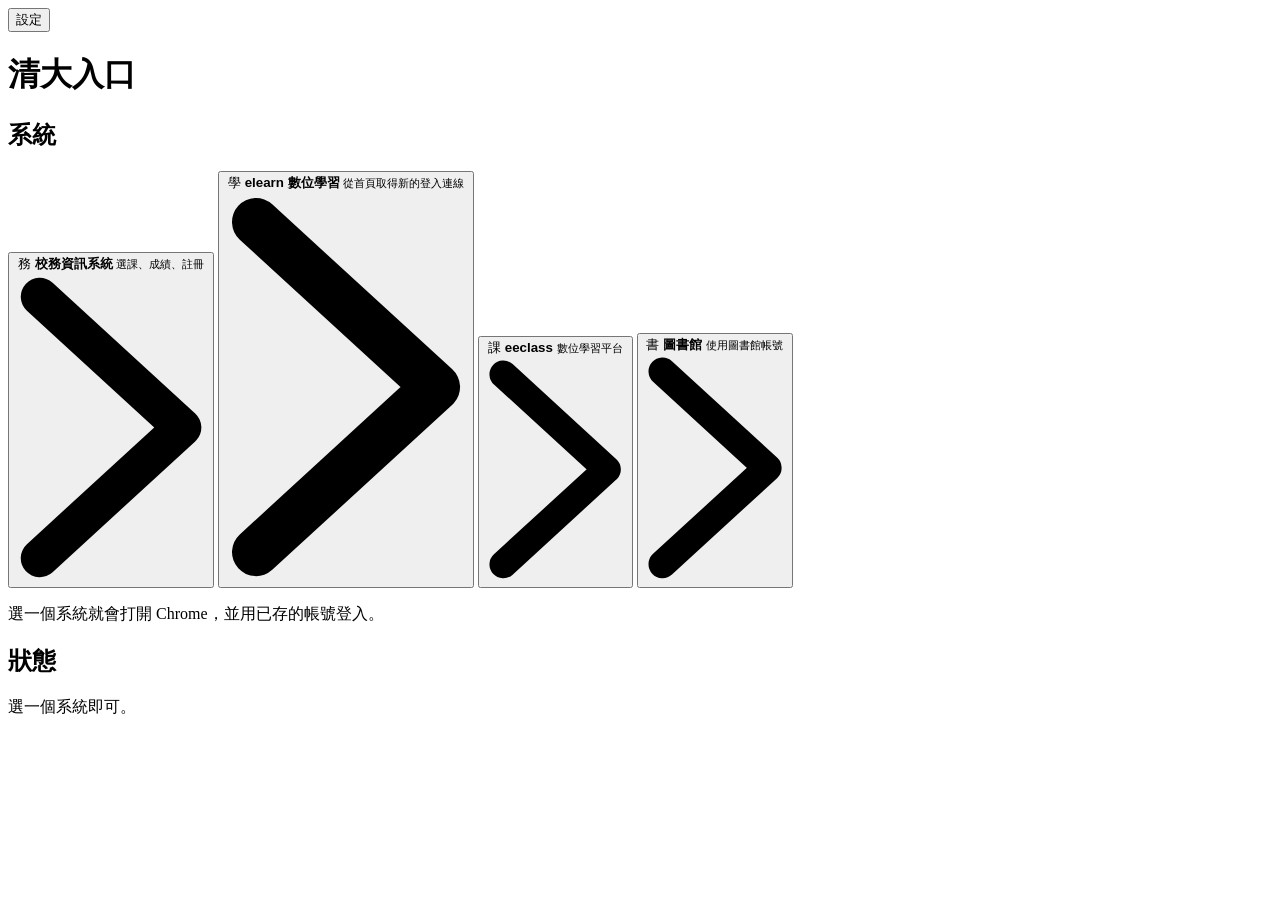
==== static/index.html @ 0aa0c3b7 "加入本機清大入口，用 iPhone 藍白介面選擇系統並登入。 Co-authored-by: Cursor <cursoragent@cursor.com>" ====
<!DOCTYPE html>
<html lang="zh-Hant">
<head>
  <meta charset="utf-8">
  <meta name="viewport" content="width=device-width, initial-scale=1, viewport-fit=cover">
  <meta name="theme-color" content="#F3F8FE">
  <meta name="apple-mobile-web-app-capable" content="yes">
  <meta name="apple-mobile-web-app-status-bar-style" content="default">
  <title>清大入口</title>
  <link rel="stylesheet" href="/style.css">
</head>
<body>
  <div class="app">
    <header class="nav">
      <div class="nav-bar">
        <button id="settings" type="button" aria-expanded="false" aria-controls="settings-panel">設定</button>
      </div>
      <h1>清大入口</h1>
    </header>

    <main>
      <div id="settings-panel" hidden>
        <h2 class="group-label" id="school-title">校務帳號 <span id="saved-school" class="saved">尚未儲存</span></h2>
        <section class="group" aria-labelledby="school-title">
          <label class="field">
            <span>帳號</span>
            <input id="account" name="account" type="text" autocomplete="section-school username" maxlength="42" spellcheck="false" placeholder="學號或員工編號">
          </label>
          <label class="field">
            <span>密碼</span>
            <span class="password-row">
              <input id="password" name="password" type="password" autocomplete="section-school current-password" maxlength="64" placeholder="必填">
              <button id="toggle-school" type="button">顯示</button>
            </span>
          </label>
          <button id="clear-school" type="button" class="field action">清除校務帳密</button>
        </section>
        <p class="footnote">給校務資訊系統、elearn、eeclass，存在這台裝置。</p>

        <h2 class="group-label" id="library-title">圖書館帳號 <span id="saved-library" class="saved">尚未儲存</span></h2>
        <section class="group" aria-labelledby="library-title">
          <label class="field">
            <span>帳號</span>
            <input id="library-account" name="library-account" type="text" autocomplete="section-library username" maxlength="42" spellcheck="false" placeholder="圖書館帳號">
          </label>
          <label class="field">
            <span>密碼</span>
            <span class="password-row">
              <input id="library-password" name="library-password" type="password" autocomplete="section-library current-password" maxlength="64" placeholder="必填">
              <button id="toggle-library" type="button">顯示</button>
            </span>
          </label>
          <button id="clear-library" type="button" class="field action">清除圖書館帳密</button>
        </section>
        <p class="footnote">只給圖書館，跟校務帳號分開存。</p>
      </div>

      <h2 class="group-label">系統</h2>
      <section class="group portals" aria-label="選擇系統">
        <button class="portal" type="button" data-portal="ccxp">
          <span class="mark">務</span>
          <span class="meta">
            <strong>校務資訊系統</strong>
            <small>選課、成績、註冊</small>
          </span>
          <svg class="chevron" viewBox="0 0 8 13" aria-hidden="true"><path d="M1 1l6 5.5L1 12" fill="none" stroke="currentColor" stroke-width="1.6" stroke-linecap="round" stroke-linejoin="round"/></svg>
        </button>
        <button class="portal" type="button" data-portal="elearn">
          <span class="mark">學</span>
          <span class="meta">
            <strong>elearn 數位學習</strong>
            <small>從首頁取得新的登入連線</small>
          </span>
          <svg class="chevron" viewBox="0 0 8 13" aria-hidden="true"><path d="M1 1l6 5.5L1 12" fill="none" stroke="currentColor" stroke-width="1.6" stroke-linecap="round" stroke-linejoin="round"/></svg>
        </button>
        <button class="portal" type="button" data-portal="eeclass">
          <span class="mark">課</span>
          <span class="meta">
            <strong>eeclass</strong>
            <small>數位學習平台</small>
          </span>
          <svg class="chevron" viewBox="0 0 8 13" aria-hidden="true"><path d="M1 1l6 5.5L1 12" fill="none" stroke="currentColor" stroke-width="1.6" stroke-linecap="round" stroke-linejoin="round"/></svg>
        </button>
        <button class="portal" type="button" data-portal="library">
          <span class="mark">書</span>
          <span class="meta">
            <strong>圖書館</strong>
            <small>使用圖書館帳號</small>
          </span>
          <svg class="chevron" viewBox="0 0 8 13" aria-hidden="true"><path d="M1 1l6 5.5L1 12" fill="none" stroke="currentColor" stroke-width="1.6" stroke-linecap="round" stroke-linejoin="round"/></svg>
        </button>
      </section>
      <p class="footnote">選一個系統就會打開 Chrome，並用已存的帳號登入。</p>

      <h2 class="group-label">狀態</h2>
      <section class="group status-card" aria-live="polite">
        <p id="status" class="status">選一個系統即可。</p>
        <ol id="log"></ol>
      </section>
    </main>
  </div>
  <script src="/app.js"></script>
</body>
</html>
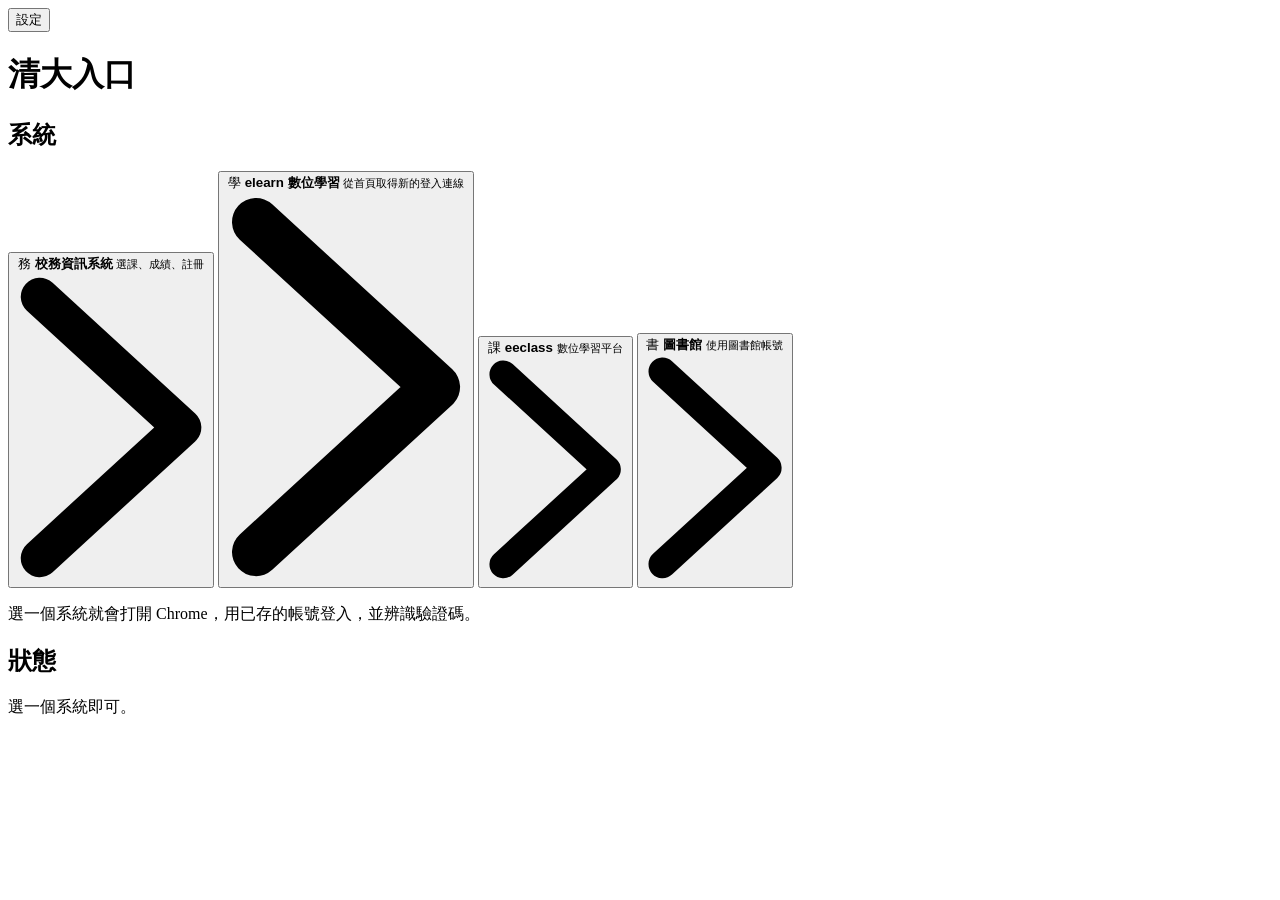
==== commit 7f7112de: "電腦繼續辨識驗證碼，手機維持自己輸入。 Co-authored-by: Cursor <cursoragent@cursor.com>" ====
--- a/static/index.html
+++ b/static/index.html
@@ -90,7 +90,7 @@
           <svg class="chevron" viewBox="0 0 8 13" aria-hidden="true"><path d="M1 1l6 5.5L1 12" fill="none" stroke="currentColor" stroke-width="1.6" stroke-linecap="round" stroke-linejoin="round"/></svg>
         </button>
       </section>
-      <p class="footnote">選一個系統就會打開 Chrome，並用已存的帳號登入。</p>
+      <p class="footnote">選一個系統就會打開 Chrome，用已存的帳號登入，並辨識驗證碼。</p>
 
       <h2 class="group-label">狀態</h2>
       <section class="group status-card" aria-live="polite">
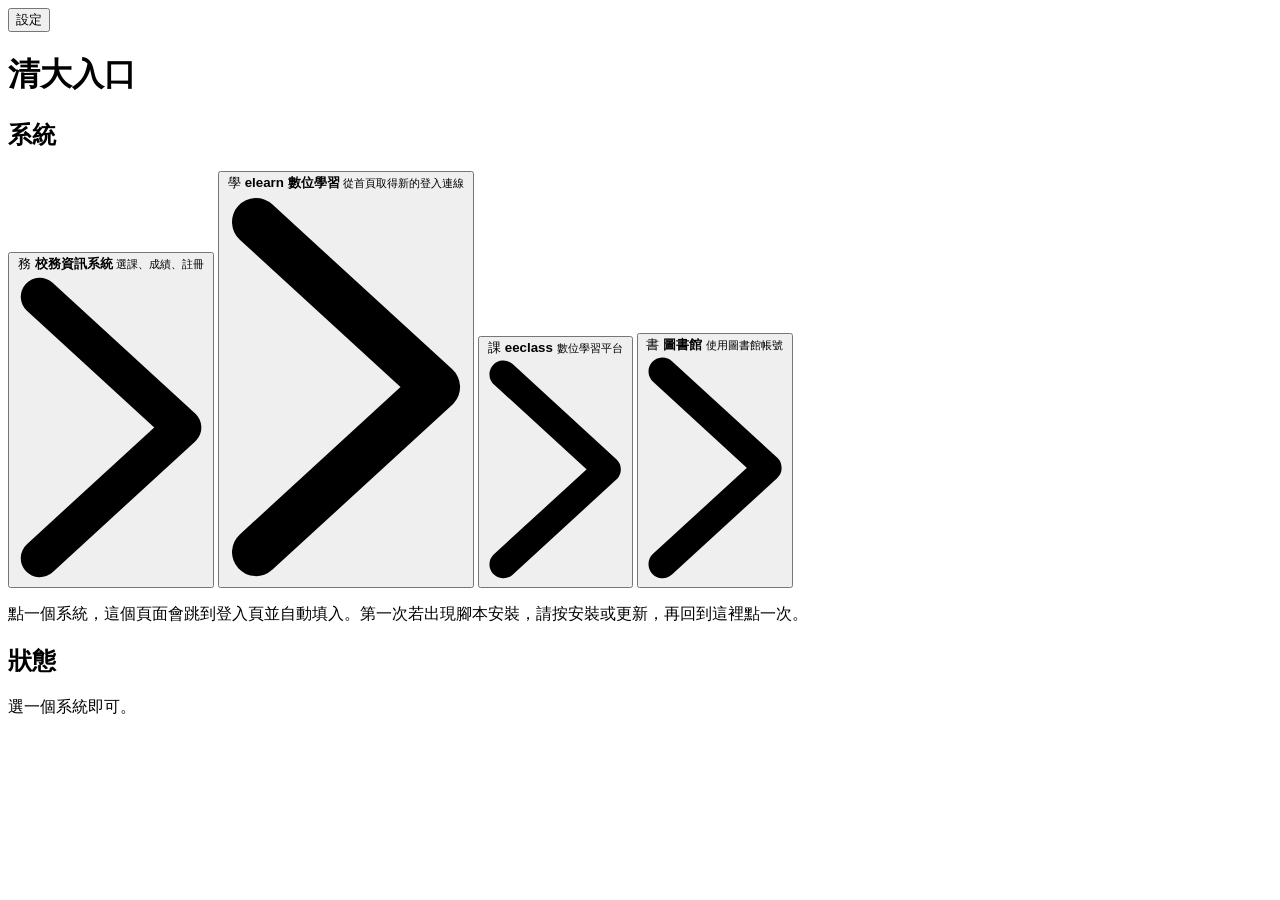
==== commit f53af529: "讓登入留在原本的頁面，並改用較準的數字驗證碼模型。 Co-authored-by: Cursor <cursoragent@cursor.com>" ====
--- a/static/index.html
+++ b/static/index.html
@@ -90,7 +90,7 @@
           <svg class="chevron" viewBox="0 0 8 13" aria-hidden="true"><path d="M1 1l6 5.5L1 12" fill="none" stroke="currentColor" stroke-width="1.6" stroke-linecap="round" stroke-linejoin="round"/></svg>
         </button>
       </section>
-      <p class="footnote">選一個系統就會打開 Chrome，用已存的帳號登入，並辨識驗證碼。</p>
+      <p class="footnote">點一個系統，這個頁面會跳到登入頁並自動填入。第一次若出現腳本安裝，請按安裝或更新，再回到這裡點一次。</p>
 
       <h2 class="group-label">狀態</h2>
       <section class="group status-card" aria-live="polite">
